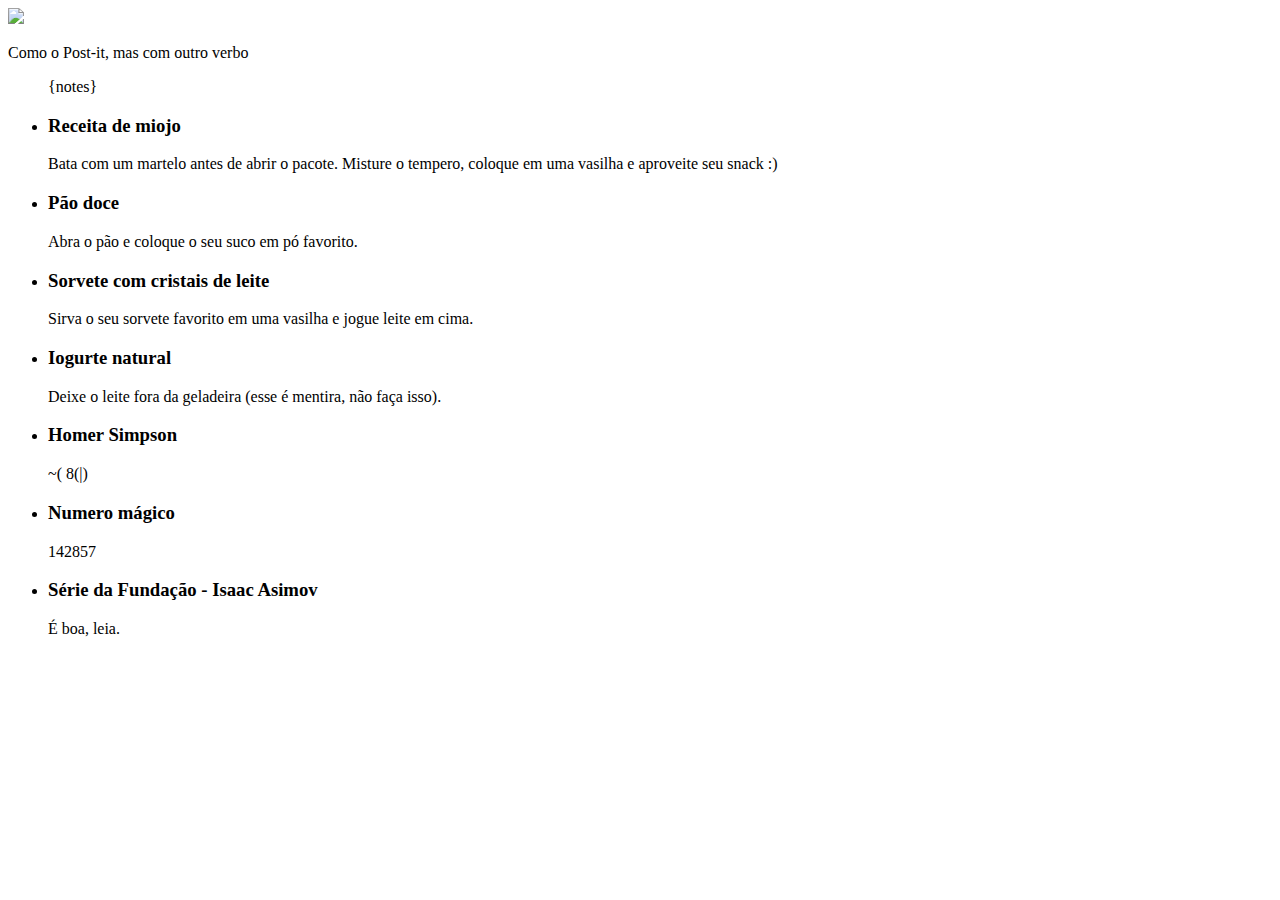
==== templates/index.html @ 724ff53c "parte 2 3" ====
<!DOCTYPE html>
<html>
<head>
<meta charset="UTF-8">
<title>Get-it</title>
</head>
<body>

<img src="handout1/img/logo-getit.png">
<p>Como o Post-it, mas com outro verbo</p>

<ul>
{notes}
</ul>

<ul>
  <li>
    <h3>Receita de miojo</h3>
    <p>Bata com um martelo antes de abrir o pacote. Misture o tempero, coloque em uma vasilha e aproveite seu snack :)</p>
  </li>
  <li>
    <h3>Pão doce</h3>
    <p>Abra o pão e coloque o seu suco em pó favorito.</p>
  </li>
  <li>
    <h3>Sorvete com cristais de leite</h3>
    <p>Sirva o seu sorvete favorito em uma vasilha e jogue leite em cima.</p>
  </li>
  <li>
    <h3>Iogurte natural</h3>
    <p>Deixe o leite fora da geladeira (esse é mentira, não faça isso).</p>
  </li>
  <li>
    <h3>Homer Simpson</h3>
    <p>~( 8(|)</p>
  </li>
  <li>
    <h3>Numero mágico</h3>
    <p>142857</p>
  </li>
  <li>
    <h3>Série da Fundação - Isaac Asimov</h3>
    <p>É boa, leia.</p>
  </li>
</ul>

</body>
</html>
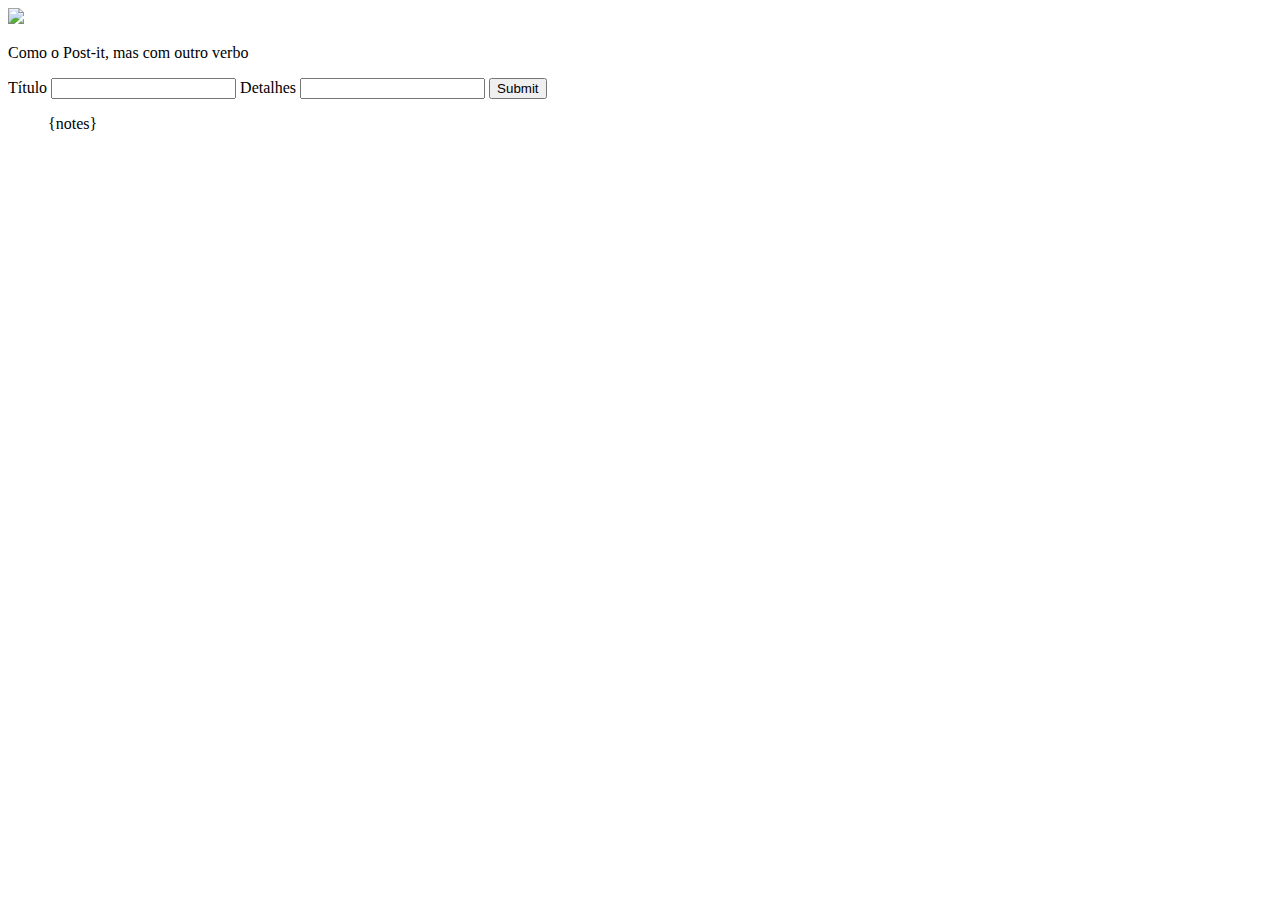
==== commit 5b7300b3: "parte 4" ====
--- a/templates/index.html
+++ b/templates/index.html
@@ -6,43 +6,20 @@
 </head>
 <body>
 
-<img src="handout1/img/logo-getit.png">
+<img src="img/logo-getit.png">
 <p>Como o Post-it, mas com outro verbo</p>
+
+<form method="post">
+  <label for="titulo">Título</label>
+  <input id="titulo" type="text" name="titulo" />
+  <label for="detalhes">Detalhes</label>
+  <input id="detalhes" name="detalhes" />
+  <input type="submit" />
+</form>
 
 <ul>
 {notes}
 </ul>
 
-<ul>
-  <li>
-    <h3>Receita de miojo</h3>
-    <p>Bata com um martelo antes de abrir o pacote. Misture o tempero, coloque em uma vasilha e aproveite seu snack :)</p>
-  </li>
-  <li>
-    <h3>Pão doce</h3>
-    <p>Abra o pão e coloque o seu suco em pó favorito.</p>
-  </li>
-  <li>
-    <h3>Sorvete com cristais de leite</h3>
-    <p>Sirva o seu sorvete favorito em uma vasilha e jogue leite em cima.</p>
-  </li>
-  <li>
-    <h3>Iogurte natural</h3>
-    <p>Deixe o leite fora da geladeira (esse é mentira, não faça isso).</p>
-  </li>
-  <li>
-    <h3>Homer Simpson</h3>
-    <p>~( 8(|)</p>
-  </li>
-  <li>
-    <h3>Numero mágico</h3>
-    <p>142857</p>
-  </li>
-  <li>
-    <h3>Série da Fundação - Isaac Asimov</h3>
-    <p>É boa, leia.</p>
-  </li>
-</ul>
-
 </body>
 </html>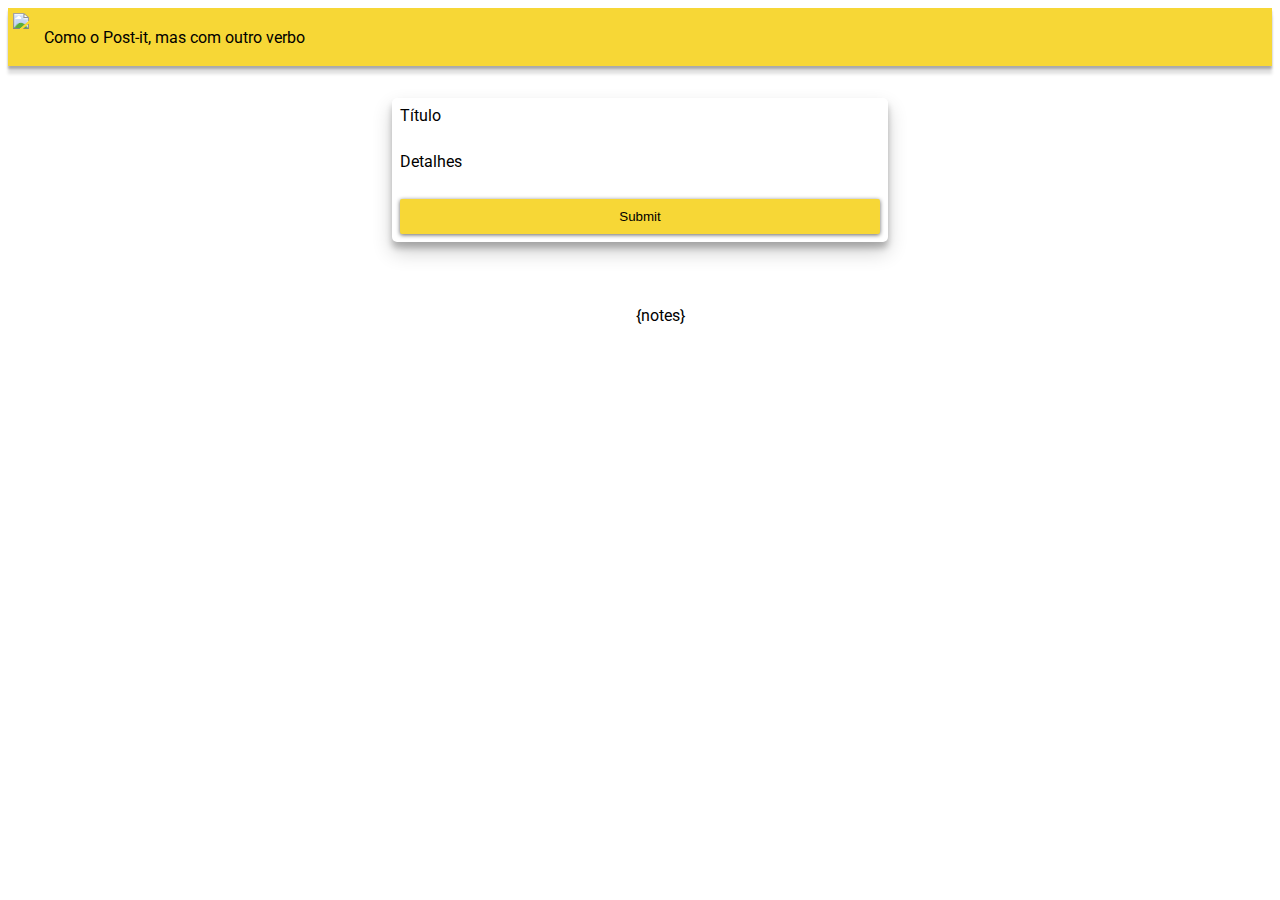
==== commit 71bcbc26: "Tarefa 1 feita" ====
--- a/templates/index.html
+++ b/templates/index.html
@@ -1,25 +1,50 @@
 <!DOCTYPE html>
 <html>
-<head>
-<meta charset="UTF-8">
-<title>Get-it</title>
-</head>
-<body>
+  <head>
+    <meta charset="UTF-8">
+    <title>Get-it</title>
+    <link
+      href="https://fonts.googleapis.com/css2?family=Roboto&family=Permanent+Marker&display=swap"
+      rel="stylesheet"
+    />
+    <link
+      rel="stylesheet"
+      href="https://cdnjs.cloudflare.com/ajax/libs/meyer-reset/2.0/reset.min.css"
+      integrity="sha512-NmLkDIU1C/C88wi324HBc+S2kLhi08PN5GDeUVVVC/BVt/9Izdsc9SVeVfA1UZbY3sHUlDSyRXhCzHfr6hmPPw=="
+      crossorigin="anonymous"
+    />
+    <link rel="stylesheet" href="/templates/style.css"/>
+  </head>
 
-<img src="img/logo-getit.png">
-<p>Como o Post-it, mas com outro verbo</p>
+  <body>
+    <div class="appbar">
+      <img src="img/logo-getit.png" class="logo" />
+      <span class="subtitle">Como o Post-it, mas com outro verbo</span>   
+    </div>
 
-<form method="post">
-  <label for="titulo">Título</label>
-  <input id="titulo" type="text" name="titulo" />
-  <label for="detalhes">Detalhes</label>
-  <input id="detalhes" name="detalhes" />
-  <input type="submit" />
-</form>
+    <main class="container">
+      <form method="post" class="form-card">
+        <label for="titulo">Título</label>
+        <input
+          class="form-card-title"
+          id="titulo"
+          type="text"
+          name="titulo"
+        />
+        <label for="detalhes">Detalhes</label>
+        <input
+          class="autoresize"
+          id="detalhes"
+          name="detalhes"
+        />
+        <input class="btn" type="submit"/>
+      </form>
+  
+      <ul class="card-container">
+      {notes}
+      </ul>
+    </main>
 
-<ul>
-{notes}
-</ul>
-
-</body>
+    <script type="text/javascript" src="/templates/script.js"></script>
+  </body>
 </html>--- a/templates/style.css
+++ b/templates/style.css
@@ -0,0 +1,225 @@
+/*
+Algumas informações úteis e dicas:
+  - Fontes disponíveis:
+    font-family: 'Roboto', sans-serif;
+    font-family: 'Permanent Marker', cursive;
+  - Cores:
+    Tons de amarelo:
+      #e4fc2b
+      #e0d426
+      #f7d736
+      #e0af26
+      #fcb02b
+    Tons de cinza:
+      #2c2c2c
+      #4c4c4c
+    Cores dos cards:
+      #ead3a7
+      #9de0f5
+      #ef89ba
+      #fae890
+      #abe9c1
+  - Sombra: https://codepen.io/sdthornton/pen/wBZdXq
+ */
+
+ html,
+ body {
+   font-family: "Roboto", sans-serif;
+ }
+ 
+ /* Você pode usar o CSS comentado abaixo, se ajudar */
+ /* Fonte: https://codepen.io/CrisWoler/pen/ogXBLj */
+ .btn {
+   position: relative;
+   display: block;
+   padding: 10px 15px;
+ 
+   overflow: hidden;
+ 
+   border-width: 0;
+   outline: none;
+   border-radius: 2px;
+   box-shadow: 0 1px 4px rgba(0, 0, 0, 0.6);
+ 
+   background-color: #f7d736;
+ 
+   transition: background-color 0.3s;
+ }
+ 
+ .btn > * {
+   position: relative;
+ }
+ 
+ .btn:before {
+   content: "";
+ 
+   position: absolute;
+   top: 50%;
+   left: 50%;
+ 
+   display: block;
+   width: 0;
+   padding-top: 0;
+ 
+   border-radius: 100%;
+ 
+   background-color: rgba(236, 240, 241, 0.3);
+ 
+   -webkit-transform: translate(-50%, -50%);
+   -moz-transform: translate(-50%, -50%);
+   -ms-transform: translate(-50%, -50%);
+   -o-transform: translate(-50%, -50%);
+   transform: translate(-50%, -50%);
+ }
+ 
+ .btn:active:before {
+   width: 120%;
+   padding-top: 120%;
+ 
+   transition: width 0.2s ease-out, padding-top 0.2s ease-out;
+ }
+ 
+.btn:hover {
+    background-color: #ffe66b;
+}
+
+ .logo {
+     height: 3rem;
+     padding: 5px;
+ }
+ 
+ .subtitle{
+   padding: 10px;
+ }
+ 
+ .appbar {
+   background-color: #f7d736;
+   display: flex;
+   justify-content: flex-start;
+   align-items: center;
+   box-shadow: 0 8px 3px rgba(0,0,0,0.12), 0 3px 2px rgba(0,0,0,0.24);
+ }
+ 
+ .container {
+   display: flex;
+   flex-direction: column;
+   align-items: center;
+ }
+ 
+ .form-card {
+   display: flex;
+   justify-content: center;
+   flex-direction: column;
+   padding: .5rem;
+   margin: 2rem;
+   box-shadow: 0 10px 20px rgba(0,0,0,0.19), 0 6px 6px rgba(0,0,0,0.23);
+   border-radius: 5px;
+   width: 30rem;
+ }
+ 
+ .form-card-title {
+   border-color: transparent;
+   font-size: large;
+   font-weight: bold;
+ }
+ 
+ .autoresize {
+   font-family: 'Roboto', sans-serif;
+   border-color: transparent;
+   padding-top: .5rem;
+ }
+ 
+ .card-container {
+   display: flex;
+   flex-wrap: wrap;
+   justify-content: space-around;
+   margin: 2rem 2rem;
+ }
+ 
+ .card {
+   padding: .75rem;
+   margin: .75rem;
+   width: 12rem;
+   height: 7rem;
+   border-radius: 5px;
+   background-color: #ead3a7;
+   box-shadow: rgba(0, 0, 0, 0.35) 0px 5px 10px;
+ }
+ 
+ .card h3 {
+   font-size: large;
+   font-weight: bold;
+   font-family: 'Permanent Marker', cursive;
+ }
+ 
+ .card-content {
+   display: flex;
+   font-family: 'Permanent Marker', cursive;
+   height: 90%;
+   justify-content: center;
+   align-items: center;
+ }
+ 
+ .card-color-1 {
+   background-color: #ead3a7;
+ }
+ 
+ .card-color-2 {
+   background-color: #9de0f5;
+ }
+ 
+ .card-color-3 {
+   background-color: #ef89ba;
+ }
+ 
+ .card-color-4 {
+   background-color: #fae890;
+ }
+ 
+ .card-color-5 {
+   background-color: #abe9c1;
+ }
+ 
+ .card-rotation-1 {
+   transform: rotate(2deg);
+ }
+ 
+ .card-rotation-2 {
+   transform: rotate(-2deg);
+ }
+ 
+ .card-rotation-3 {
+   transform: rotate(3deg);
+ }
+ 
+ .card-rotation-4 {
+   transform: rotate(-3deg);
+ }
+ 
+ .card-rotation-5 {
+   transform: rotate(4deg);
+ }
+ 
+ .card-rotation-6 {
+   transform: rotate(-4deg);
+ }
+ 
+ .card-rotation-7 {
+   transform: rotate(2deg);
+ }
+ 
+ .card-rotation-8 {
+   transform: rotate(-2deg);
+ }
+ 
+ .card-rotation-9 {
+   transform: rotate(3deg);
+ }
+ 
+ .card-rotation-10 {
+   transform: rotate(-3deg);
+ }
+ 
+ .card-rotation-11 {
+   transform: rotate(4deg);
+ }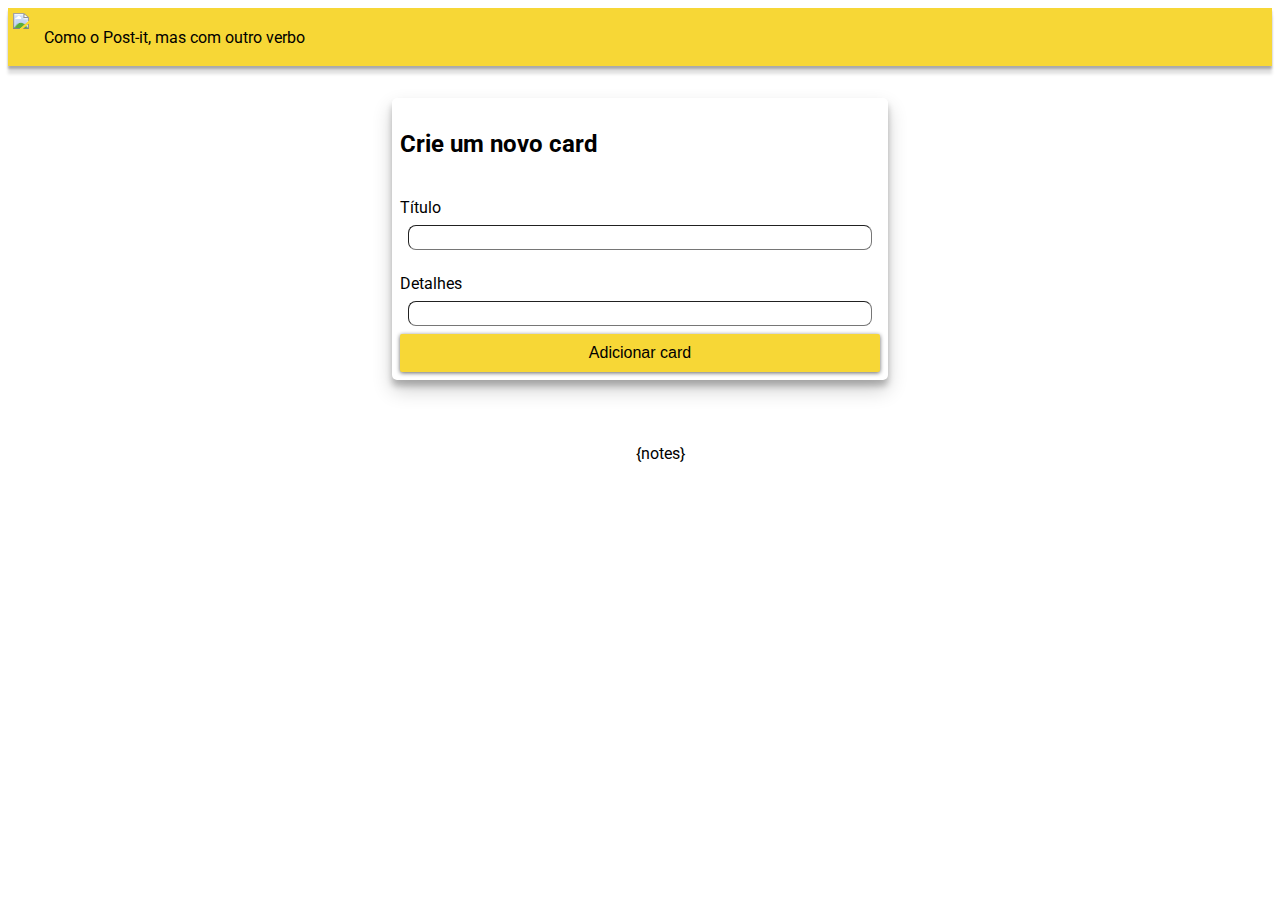
==== commit d5d82f7d: "Parte 4 finalizada com 404 not found" ====
--- a/templates/index.html
+++ b/templates/index.html
@@ -23,7 +23,8 @@
     </div>
 
     <main class="container">
-      <form method="post" class="form-card">
+      <form class="form-card" method="post">
+        <p class="add-title">Crie um novo card</p>
         <label for="titulo">Título</label>
         <input
           class="form-card-title"
@@ -33,13 +34,13 @@
         />
         <label for="detalhes">Detalhes</label>
         <input
-          class="autoresize"
+          class="form-card-title"
           id="detalhes"
           name="detalhes"
         />
-        <input class="btn" type="submit"/>
+        <input class="btn" type="submit" value="Adicionar card"/>
       </form>
-  
+
       <ul class="card-container">
       {notes}
       </ul>
--- a/templates/style.css
+++ b/templates/style.css
@@ -79,15 +79,66 @@
    transition: width 0.2s ease-out, padding-top 0.2s ease-out;
  }
  
-.btn:hover {
-    background-color: #ffe66b;
-}
-
- .logo {
-     height: 3rem;
-     padding: 5px;
- }
- 
+  .btn:hover {
+      background-color: #ffe66b;
+  }
+
+  .logo {
+      height: 3rem;
+      padding: 5px;
+  }
+  
+  .header-box {
+    display: flex;
+    justify-content: space-between;
+    flex-wrap: wrap;
+  }
+
+  .card-header1 {
+    display: flex;
+    justify-content: start;
+  }
+
+  .card-header2 {
+    display: flex;
+    justify-content: end;
+  }
+
+
+  .btn-remove {
+    background-color: transparent;
+    border-color: transparent;
+    height: 1rem;
+    cursor: pointer;
+    border-radius: 50%;
+  }
+
+  .img-remove {
+    width: 1rem;
+    height: 1rem;
+    position: relative;
+    display: block;
+    padding: 10px 15px;
+  
+    overflow: hidden;
+  
+    border-width: 0;
+    outline: none;
+    border-radius: 2px;
+    box-shadow: 0 1px 4px rgba(0, 0, 0, 0.6);
+  
+    background-color: #f7d736;
+  
+    transition: background-color 0.3s;
+    
+  }
+
+  .remove {
+    width: 1rem;
+    height: auto;
+    padding: 5px;
+  }
+
  .subtitle{
    padding: 10px;
  }
@@ -118,7 +169,11 @@
  }
  
  .form-card-title {
-   border-color: transparent;
+   /* border-color: transparent; */
+   border-radius: .5rem;
+   border-width: .1rem;
+   margin: .5rem;
+   
    font-size: large;
    font-weight: bold;
  }
@@ -222,4 +277,71 @@
  
  .card-rotation-11 {
    transform: rotate(4deg);
+ }
+
+ .form-delete {
+    display: flex;
+ }
+ 
+ .btn-remove {
+    position: relative;
+    display: block;
+    padding: .5rem .75rem;
+    
+    color: #ffffff;
+    font-weight: bolder;
+
+    overflow: hidden;
+
+    border-width: 0;
+    outline: none;
+    border-radius: 2px;
+    box-shadow: 0 1px 4px rgba(0, 0, 0, 0.6);
+
+    background-color: #4c4c4c;
+    opacity: 0.4;
+
+    transition: background-color 0.3s;
+ }
+
+ .btn-remove:hover {
+    opacity: 0.1;
+    transition: opacity 0.3s;
+ }
+
+ .edit-container {
+    display: flex;
+    justify-content: space-evenly;
+ }
+
+ input {
+    padding-left: .5rem;
+    font-size: 1rem;
+ }
+
+ label {
+    margin-top: 1rem;
+ }
+
+ ::placeholder {
+    font-size: 1rem;
+    color: #4c4c4c;
+    opacity: .5;
+ }
+
+ .edit-title {
+    font-size: 1.5rem;
+    font-weight: bold;
+ }
+
+ .add-title {
+    font-size: 1.5rem;
+    font-weight: bold;
+ }
+
+ a {
+    font-weight: normal;
+    color: #000000;
+    font-size: 1rem;
+    text-decoration: none;
  }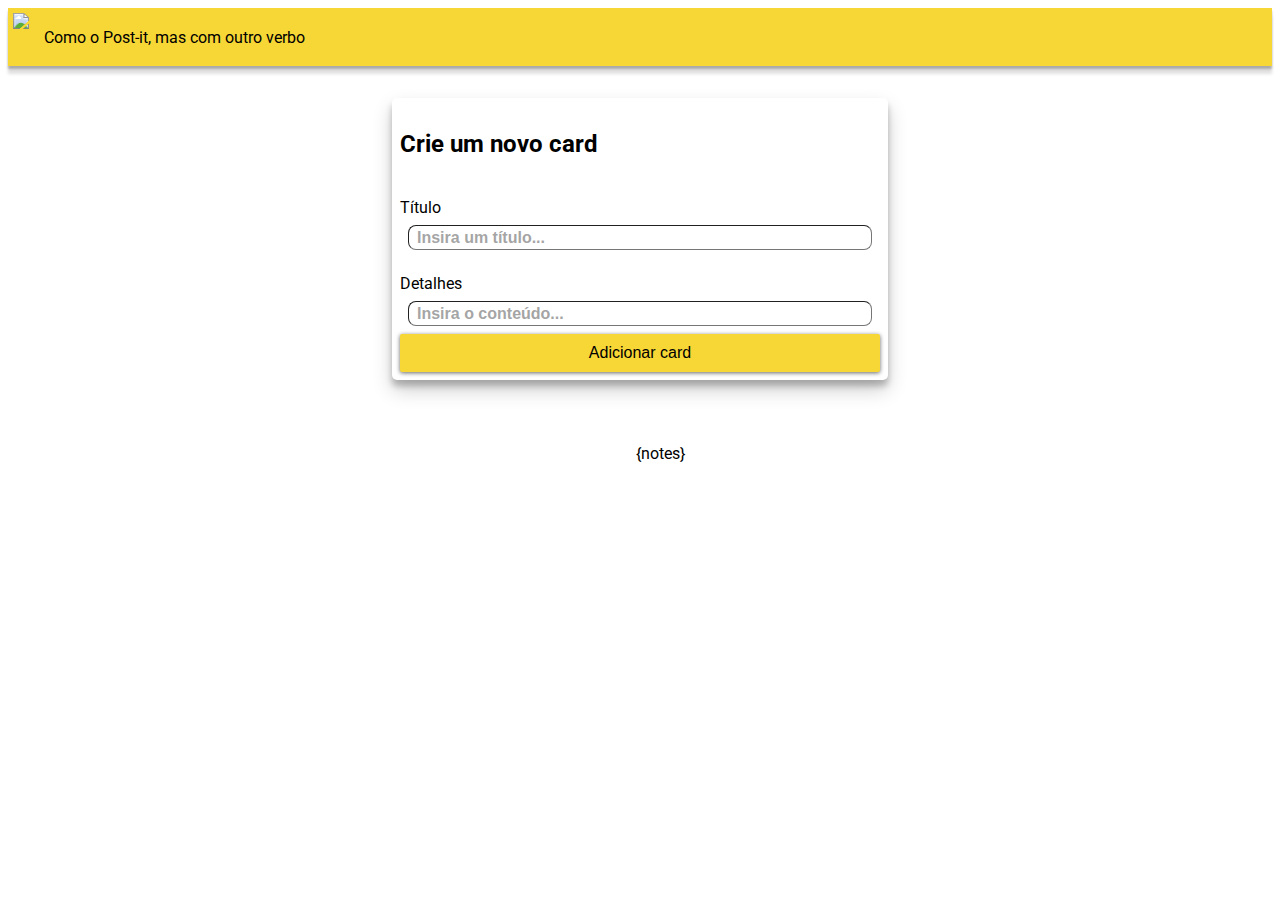
==== commit 84a38efb: "Ajustes finais projeto 1A" ====
--- a/templates/index.html
+++ b/templates/index.html
@@ -31,12 +31,14 @@
           id="titulo"
           type="text"
           name="titulo"
+          placeholder="Insira um título..."
         />
         <label for="detalhes">Detalhes</label>
         <input
           class="form-card-title"
           id="detalhes"
           name="detalhes"
+          placeholder="Insira o conteúdo..."
         />
         <input class="btn" type="submit" value="Adicionar card"/>
       </form>
--- a/templates/style.css
+++ b/templates/style.css
@@ -46,7 +46,7 @@
    transition: background-color 0.3s;
  }
  
- .btn > * {
+ /* .btn > * {
    position: relative;
  }
  
@@ -77,34 +77,182 @@
    padding-top: 120%;
  
    transition: width 0.2s ease-out, padding-top 0.2s ease-out;
- }
+ } */
  
   .btn:hover {
       background-color: #ffe66b;
   }
 
+  /* Header */
+
+  .appbar {
+    background-color: #f7d736;
+    display: flex;
+    justify-content: flex-start;
+    align-items: center;
+    box-shadow: 0 8px 3px rgba(0,0,0,0.12), 0 3px 2px rgba(0,0,0,0.24);
+  }
+ 
   .logo {
-      height: 3rem;
-      padding: 5px;
-  }
-  
+    height: 3rem;
+    padding: 5px;
+  }
+  
+  .subtitle{
+    padding: 10px;
+  }
+
+  /* Form index.html e edit.html */
+
+  .container {
+    display: flex;
+    flex-direction: column;
+    align-items: center;
+  }
+
+  .edit-container {
+      display: flex;
+      justify-content: space-around;
+      margin: .5rem;
+  }
+
   .header-box {
     display: flex;
     justify-content: space-between;
     flex-wrap: wrap;
   }
 
-  .card-header1 {
-    display: flex;
-    justify-content: start;
-  }
-
-  .card-header2 {
-    display: flex;
-    justify-content: end;
-  }
-
-
+  .form-card {
+    display: flex;
+    justify-content: center;
+    flex-direction: column;
+    padding: .5rem;
+    margin: 2rem;
+    box-shadow: 0 10px 20px rgba(0,0,0,0.19), 0 6px 6px rgba(0,0,0,0.23);
+    border-radius: 5px;
+    width: 30rem;
+  }
+ 
+  .form-card-title {
+    /* border-color: transparent; */
+    border-radius: .5rem;
+    border-width: .1rem;
+    margin: .5rem;
+    
+    font-size: large;
+    font-weight: bold;
+  }
+
+  .edit-title {
+    font-size: 1.5rem;
+    font-weight: bold;
+  }
+
+  .add-title {
+      font-size: 1.5rem;
+      font-weight: bold;
+  }
+
+  .autoresize {
+    font-family: 'Roboto', sans-serif;
+    border-color: transparent;
+    padding-top: .5rem;
+  }
+  
+  .card-container {
+    display: flex;
+    flex-wrap: wrap;
+    justify-content: space-around;
+    margin: 2rem 2rem;
+  }
+  
+  .card {
+    padding: .75rem;
+    margin: .75rem;
+    width: 12rem;
+    height: 7rem;
+    border-radius: 5px;
+    background-color: #ead3a7;
+    box-shadow: rgba(0, 0, 0, 0.35) 0px 5px 10px;
+  }
+ 
+  .card h3 {
+    font-size: large;
+    font-weight: bold;
+    font-family: 'Permanent Marker', cursive;
+  }
+  
+  .card-content {
+    display: flex;
+    font-family: 'Permanent Marker', cursive;
+    height: 90%;
+    justify-content: center;
+    align-items: center;
+  }
+ 
+  .card-color-1 {
+    background-color: #ead3a7;
+  }
+  
+  .card-color-2 {
+    background-color: #9de0f5;
+  }
+  
+  .card-color-3 {
+    background-color: #ef89ba;
+  }
+  
+  .card-color-4 {
+    background-color: #fae890;
+  }
+  
+  .card-color-5 {
+    background-color: #abe9c1;
+  }
+  
+  .card-rotation-1 {
+    transform: rotate(2deg);
+  }
+  
+  .card-rotation-2 {
+    transform: rotate(-2deg);
+  }
+  
+  .card-rotation-3 {
+    transform: rotate(3deg);
+  }
+  
+  .card-rotation-4 {
+    transform: rotate(-3deg);
+  }
+  
+  .card-rotation-5 {
+    transform: rotate(4deg);
+  }
+  
+  .card-rotation-6 {
+    transform: rotate(-4deg);
+  }
+  
+  .card-rotation-7 {
+    transform: rotate(2deg);
+  }
+  
+  .card-rotation-8 {
+    transform: rotate(-2deg);
+  }
+  
+  .card-rotation-9 {
+    transform: rotate(3deg);
+  }
+  
+  .card-rotation-10 {
+    transform: rotate(-3deg);
+  }
+  
+  .card-rotation-11 {
+    transform: rotate(4deg);
+  }
   .btn-remove {
     background-color: transparent;
     border-color: transparent;
@@ -113,6 +261,18 @@
     border-radius: 50%;
   }
 
+  /* Notes */
+
+  .card-header1 {
+    display: flex;
+    justify-content: start;
+  }
+
+  .card-header2 {
+    display: flex;
+    justify-content: end;
+  }
+
   .img-remove {
     width: 1rem;
     height: 1rem;
@@ -128,220 +288,38 @@
     box-shadow: 0 1px 4px rgba(0, 0, 0, 0.6);
   
     background-color: #f7d736;
-  
-    transition: background-color 0.3s;
-    
-  }
-
-  .remove {
-    width: 1rem;
-    height: auto;
-    padding: 5px;
-  }
-
- .subtitle{
-   padding: 10px;
- }
- 
- .appbar {
-   background-color: #f7d736;
-   display: flex;
-   justify-content: flex-start;
-   align-items: center;
-   box-shadow: 0 8px 3px rgba(0,0,0,0.12), 0 3px 2px rgba(0,0,0,0.24);
- }
- 
- .container {
-   display: flex;
-   flex-direction: column;
-   align-items: center;
- }
- 
- .form-card {
-   display: flex;
-   justify-content: center;
-   flex-direction: column;
-   padding: .5rem;
-   margin: 2rem;
-   box-shadow: 0 10px 20px rgba(0,0,0,0.19), 0 6px 6px rgba(0,0,0,0.23);
-   border-radius: 5px;
-   width: 30rem;
- }
- 
- .form-card-title {
-   /* border-color: transparent; */
-   border-radius: .5rem;
-   border-width: .1rem;
-   margin: .5rem;
-   
-   font-size: large;
-   font-weight: bold;
- }
- 
- .autoresize {
-   font-family: 'Roboto', sans-serif;
-   border-color: transparent;
-   padding-top: .5rem;
- }
- 
- .card-container {
-   display: flex;
-   flex-wrap: wrap;
-   justify-content: space-around;
-   margin: 2rem 2rem;
- }
- 
- .card {
-   padding: .75rem;
-   margin: .75rem;
-   width: 12rem;
-   height: 7rem;
-   border-radius: 5px;
-   background-color: #ead3a7;
-   box-shadow: rgba(0, 0, 0, 0.35) 0px 5px 10px;
- }
- 
- .card h3 {
-   font-size: large;
-   font-weight: bold;
-   font-family: 'Permanent Marker', cursive;
- }
- 
- .card-content {
-   display: flex;
-   font-family: 'Permanent Marker', cursive;
-   height: 90%;
-   justify-content: center;
-   align-items: center;
- }
- 
- .card-color-1 {
-   background-color: #ead3a7;
- }
- 
- .card-color-2 {
-   background-color: #9de0f5;
- }
- 
- .card-color-3 {
-   background-color: #ef89ba;
- }
- 
- .card-color-4 {
-   background-color: #fae890;
- }
- 
- .card-color-5 {
-   background-color: #abe9c1;
- }
- 
- .card-rotation-1 {
-   transform: rotate(2deg);
- }
- 
- .card-rotation-2 {
-   transform: rotate(-2deg);
- }
- 
- .card-rotation-3 {
-   transform: rotate(3deg);
- }
- 
- .card-rotation-4 {
-   transform: rotate(-3deg);
- }
- 
- .card-rotation-5 {
-   transform: rotate(4deg);
- }
- 
- .card-rotation-6 {
-   transform: rotate(-4deg);
- }
- 
- .card-rotation-7 {
-   transform: rotate(2deg);
- }
- 
- .card-rotation-8 {
-   transform: rotate(-2deg);
- }
- 
- .card-rotation-9 {
-   transform: rotate(3deg);
- }
- 
- .card-rotation-10 {
-   transform: rotate(-3deg);
- }
- 
- .card-rotation-11 {
-   transform: rotate(4deg);
- }
-
- .form-delete {
-    display: flex;
- }
- 
- .btn-remove {
-    position: relative;
-    display: block;
-    padding: .5rem .75rem;
-    
-    color: #ffffff;
-    font-weight: bolder;
-
-    overflow: hidden;
-
-    border-width: 0;
-    outline: none;
-    border-radius: 2px;
-    box-shadow: 0 1px 4px rgba(0, 0, 0, 0.6);
-
-    background-color: #4c4c4c;
-    opacity: 0.4;
-
-    transition: background-color 0.3s;
- }
-
- .btn-remove:hover {
-    opacity: 0.1;
-    transition: opacity 0.3s;
- }
-
- .edit-container {
-    display: flex;
-    justify-content: space-evenly;
- }
-
- input {
-    padding-left: .5rem;
-    font-size: 1rem;
- }
-
- label {
-    margin-top: 1rem;
- }
-
- ::placeholder {
+
+    transition: background-color 0.3s ease-in;
+  }
+
+  .img-remove:hover {
+    background-color: #ffe66b;
+  }
+
+  .form-delete {
+      display: flex;
+  }
+ 
+  /* CSS de tags */
+
+  input {
+      padding-left: .5rem;
+      font-size: 1rem;
+  }
+
+  label {
+      margin-top: 1rem;
+  }
+
+  a {
+      font-weight: normal;
+      color: #000000;
+      font-size: 1rem;
+      text-decoration: none;
+  }
+
+  ::placeholder {
     font-size: 1rem;
     color: #4c4c4c;
     opacity: .5;
- }
-
- .edit-title {
-    font-size: 1.5rem;
-    font-weight: bold;
- }
-
- .add-title {
-    font-size: 1.5rem;
-    font-weight: bold;
- }
-
- a {
-    font-weight: normal;
-    color: #000000;
-    font-size: 1rem;
-    text-decoration: none;
- }+  }